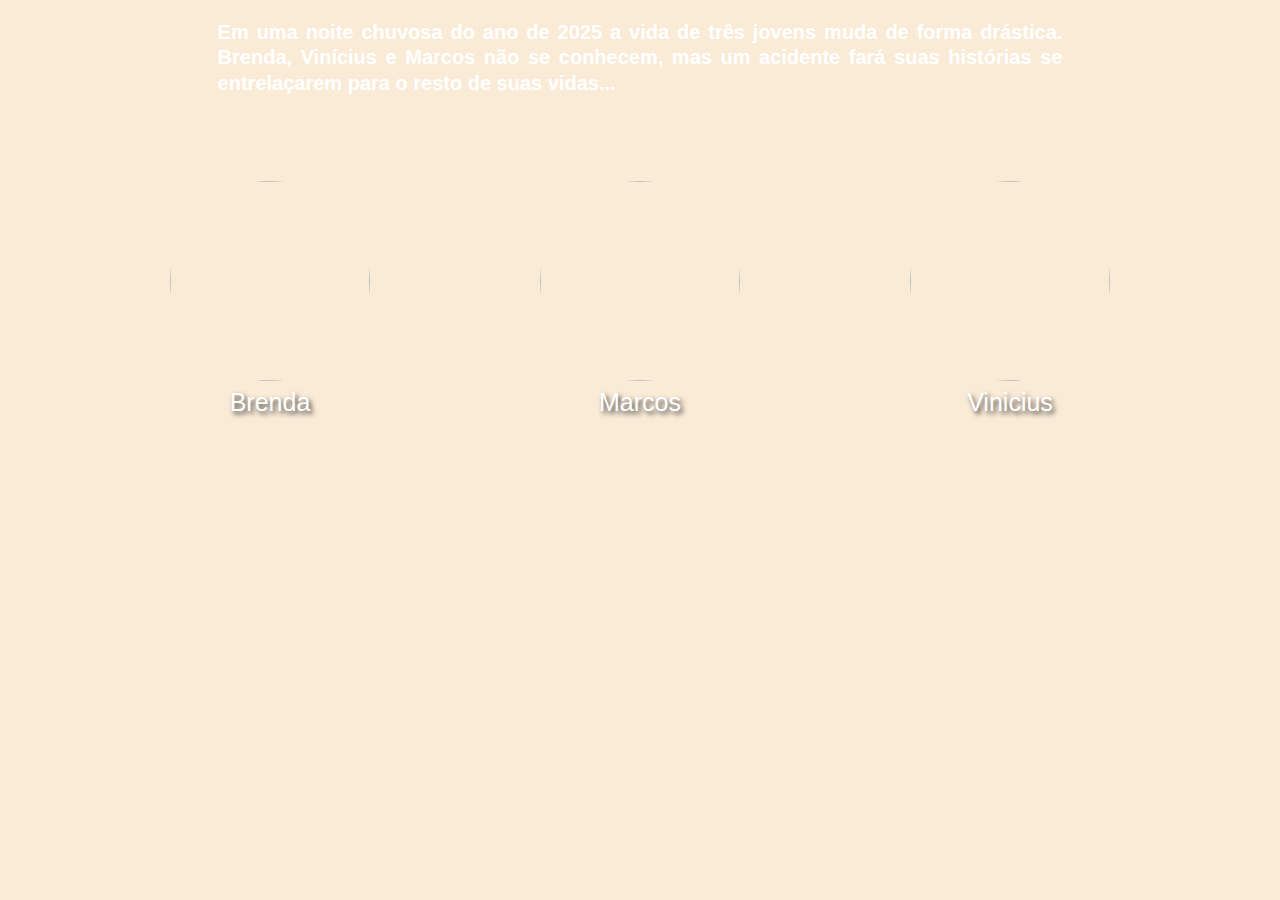
==== index.html @ 91fc6214 "Projeto de final de Modulo do curso de web dev." ====
<!DOCTYPE html>
<html lang="pt-br">

<head>
    <meta charset="UTF-8">
    <link rel="stylesheet" href="index.css">

    <title>Jogo de escolhas</title>
</head>

<body>

    <h4>
        Em uma noite chuvosa do ano de 2025 a vida de três jovens muda de forma drástica. Brenda, Vinícius e Marcos não
        se conhecem, mas um acidente fará suas histórias se entrelaçarem para o resto de suas vidas...
    </h4>

    <div class="characters">
        <div class="character">
            <img src="https://cdn.pixabay.com/photo/2015/03/03/08/55/portrait-657116_960_720.jpg" type="button"
                onclick="clickCop()">
            <p>Brenda</p></img>
        </div>

        <div class="character">
            <img src="https://cdn.pixabay.com/photo/2016/11/23/15/27/man-1853510_960_720.jpg" type="button"
                onclick="clickKiller()">
            <p>Marcos</p></img>
        </div>
        <div class="character">
            <img src="https://cdn.pixabay.com/photo/2021/06/15/16/11/man-6339003_960_720.jpg" type="button"
                onclick="clickVictim()" />
            <p>Vinicius</p>
        </div>
    </div>

    <script src="index.js"></script>
</body>


</html>
---- index.css ----
* {
    margin: 0px;
    padding: 0px;
    box-sizing: border-box;
    font-family: 'Trebuchet MS', 'Lucida Sans Unicode', 'Lucida Grande', 'Lucida Sans', Arial, sans-serif;
}

body {
    width: 100vw;
    height: 100vh;
    display: flex;
    flex-direction: column;
    background-color: antiquewhite;
    align-items: center;
    background-size: cover;
    background-image: url(https://media.nbcphiladelphia.com/2021/08/CrimeTape-3.jpg?quality=85&strip=all&fit=8532%2C4799&w=975&h=548&crop=1);
    color: white;
    text-align: justify;
}

h4 {
    text-align: justify;
    margin-right: 17%;
    margin-left: 17%;
    margin-top: 20px;
    font-size: 20px;
    line-height: 127%;
}

p {
    text-shadow: rgb(60, 59, 59) 0.1em 0.1em 0.2em;
    margin-top: 7px;
    font-size: 25px;
}

img {
    border-radius: 150px;
    width: 200px;
    height: 200px;
    object-fit: cover;

}

.characters {
    display: flex;
    justify-content: space-evenly;
    width: 100%;
    margin-top: 85px;
}

.character {
    display: flex;
    align-items: center;
    flex-direction: column;
}
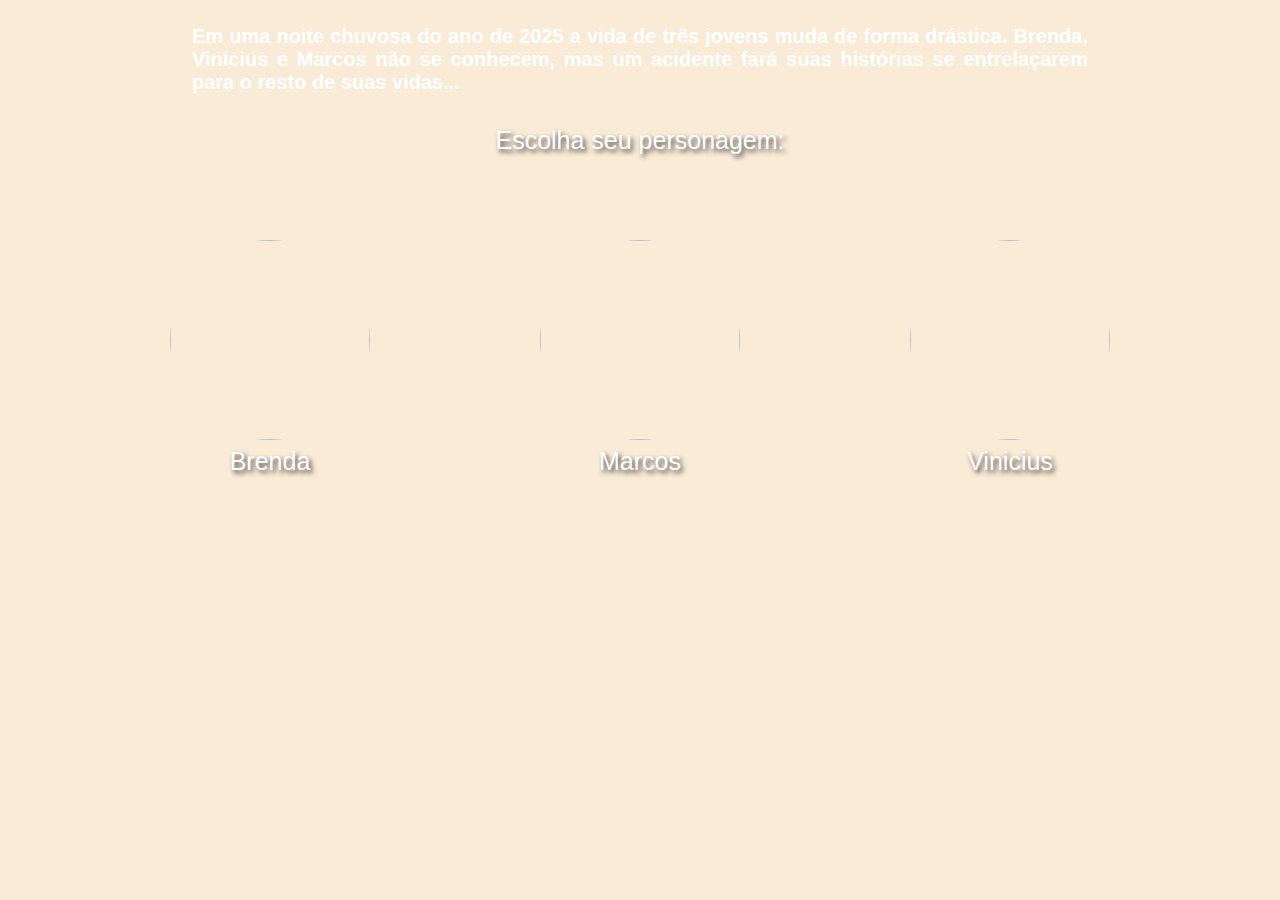
==== commit 05a698e8: "Adicionado um novo parágrafo ao corpo do texto." ====
--- a/index.html
+++ b/index.html
@@ -14,6 +14,7 @@
         Em uma noite chuvosa do ano de 2025 a vida de três jovens muda de forma drástica. Brenda, Vinícius e Marcos não
         se conhecem, mas um acidente fará suas histórias se entrelaçarem para o resto de suas vidas...
     </h4>
+    <p>Escolha seu personagem:</p>
 
     <div class="characters">
         <div class="character">
--- a/index.css
+++ b/index.css
@@ -19,12 +19,10 @@
 }
 
 h4 {
+    width: 70%;
     text-align: justify;
-    margin-right: 17%;
-    margin-left: 17%;
-    margin-top: 20px;
     font-size: 20px;
-    line-height: 127%;
+    margin: 25px 0;
 }
 
 p {
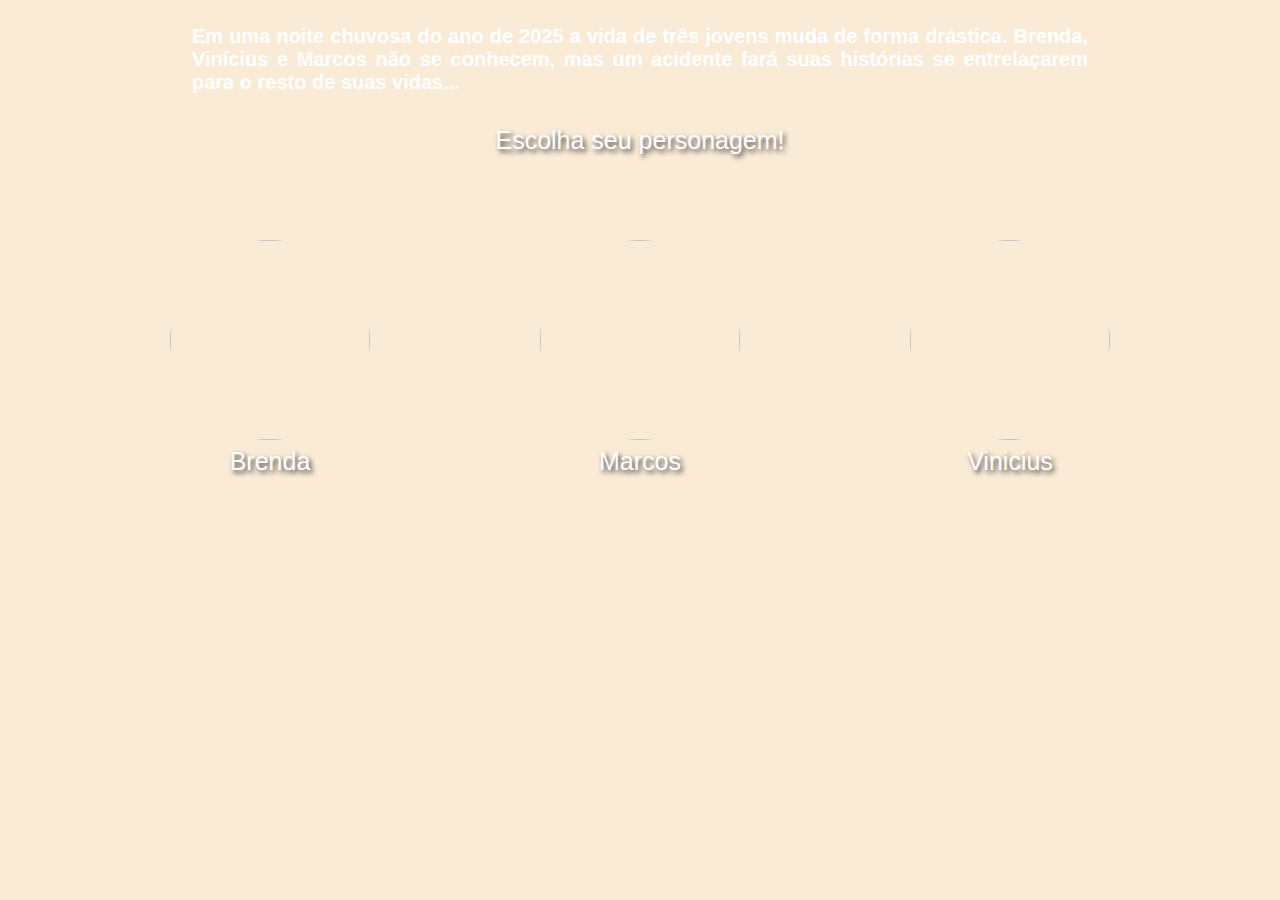
==== commit 0d1d1e76: "Feito mudanças no paragrafo" ====
--- a/index.html
+++ b/index.html
@@ -14,7 +14,7 @@
         Em uma noite chuvosa do ano de 2025 a vida de três jovens muda de forma drástica. Brenda, Vinícius e Marcos não
         se conhecem, mas um acidente fará suas histórias se entrelaçarem para o resto de suas vidas...
     </h4>
-    <p>Escolha seu personagem:</p>
+    <p>Escolha seu personagem!</p>
 
     <div class="characters">
         <div class="character">
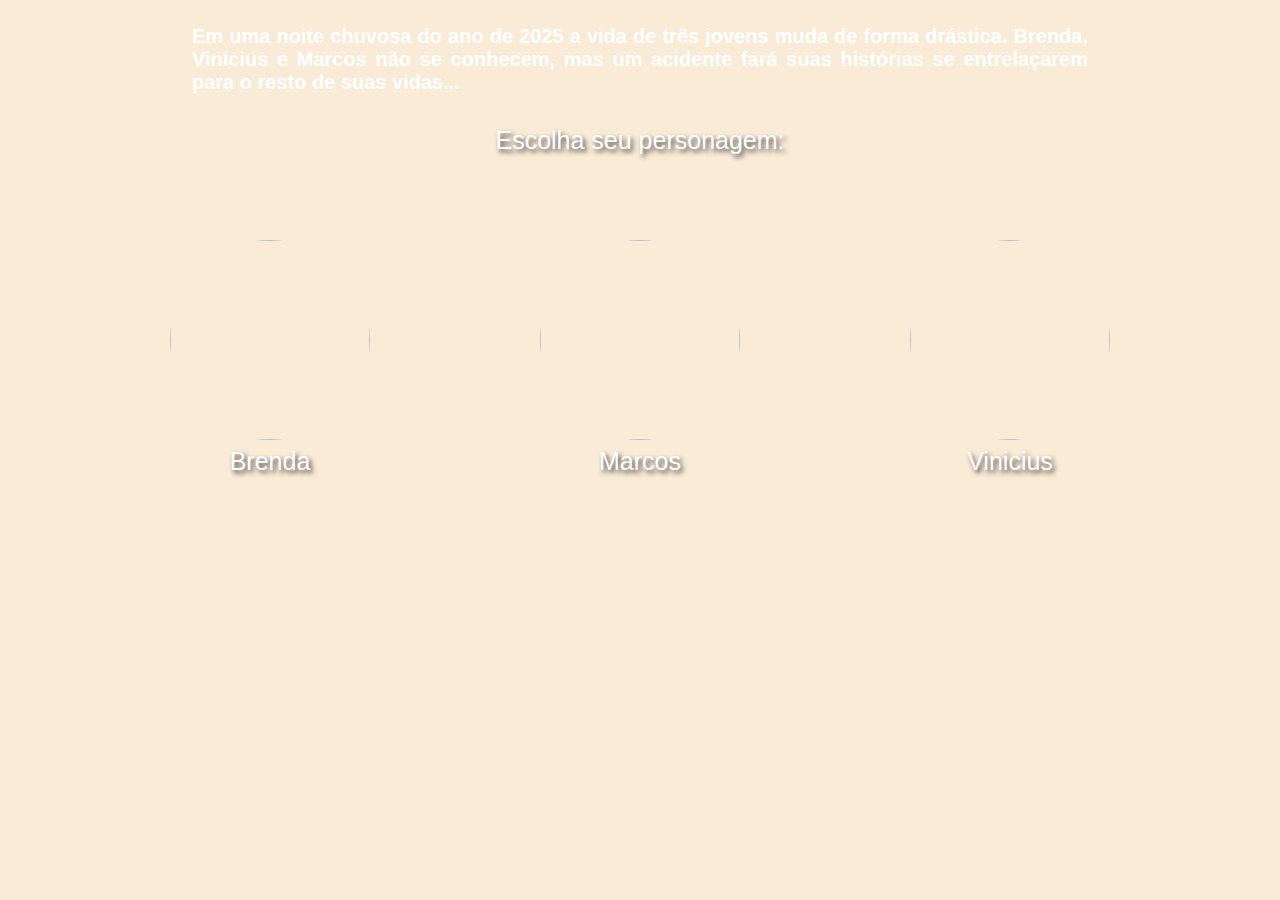
==== commit d4dd6215: "Feito mudanças no paragrafo." ====
--- a/index.html
+++ b/index.html
@@ -14,7 +14,7 @@
         Em uma noite chuvosa do ano de 2025 a vida de três jovens muda de forma drástica. Brenda, Vinícius e Marcos não
         se conhecem, mas um acidente fará suas histórias se entrelaçarem para o resto de suas vidas...
     </h4>
-    <p>Escolha seu personagem!</p>
+    <p>Escolha seu personagem:</p>
 
     <div class="characters">
         <div class="character">
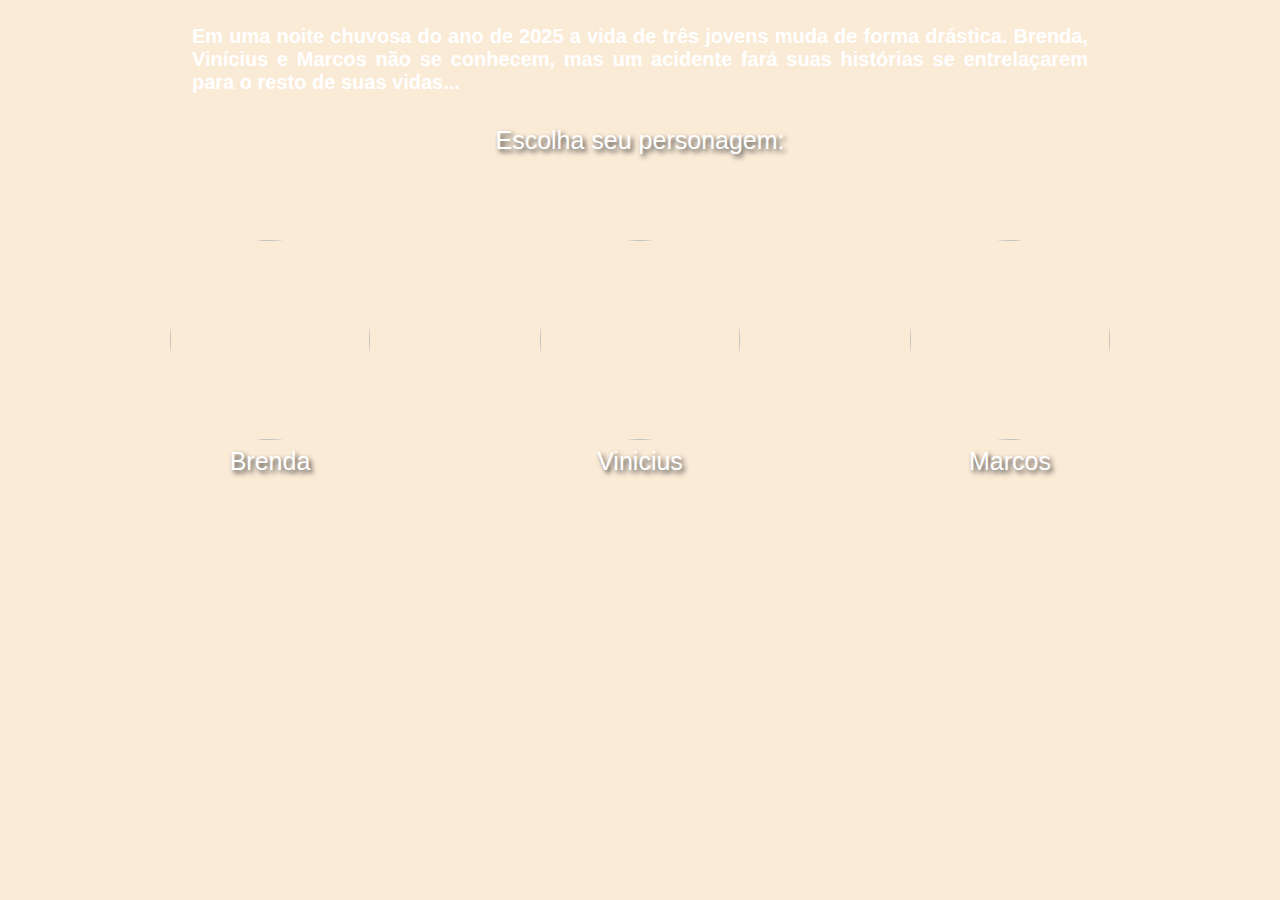
==== commit ec03f1c1: "Arquivos  movidos para a 'main' da pasta" ====
--- a/index.html
+++ b/index.html
@@ -5,7 +5,7 @@
     <meta charset="UTF-8">
     <link rel="stylesheet" href="index.css">
 
-    <title>Jogo de escolhas</title>
+    <title>A rodoviária da BR 106</title>
 </head>
 
 <body>
@@ -19,21 +19,22 @@
     <div class="characters">
         <div class="character">
             <img src="https://cdn.pixabay.com/photo/2015/03/03/08/55/portrait-657116_960_720.jpg" type="button"
-                onclick="clickCop()">
+                onclick="clickBrenda()">
             <p>Brenda</p></img>
         </div>
 
         <div class="character">
             <img src="https://cdn.pixabay.com/photo/2016/11/23/15/27/man-1853510_960_720.jpg" type="button"
-                onclick="clickKiller()">
-            <p>Marcos</p></img>
+                onclick="clickMarcos()">
+            <p>Vinicius</p></img>
         </div>
         <div class="character">
             <img src="https://cdn.pixabay.com/photo/2021/06/15/16/11/man-6339003_960_720.jpg" type="button"
-                onclick="clickVictim()" />
-            <p>Vinicius</p>
+                onclick="clickVinicius()" />
+            <p>Marcos</p>
         </div>
     </div>
+
 
     <script src="index.js"></script>
 </body>
--- a/index.css
+++ b/index.css
@@ -13,7 +13,7 @@
     background-color: antiquewhite;
     align-items: center;
     background-size: cover;
-    background-image: url(https://media.nbcphiladelphia.com/2021/08/CrimeTape-3.jpg?quality=85&strip=all&fit=8532%2C4799&w=975&h=548&crop=1);
+    background-image: url(https://media.wired.co.uk/photos/606db6c4e46630a583ab3275/master/w_1600,c_limit/iStock_92896435_LARGE.jpg);
     color: white;
     text-align: justify;
 }
